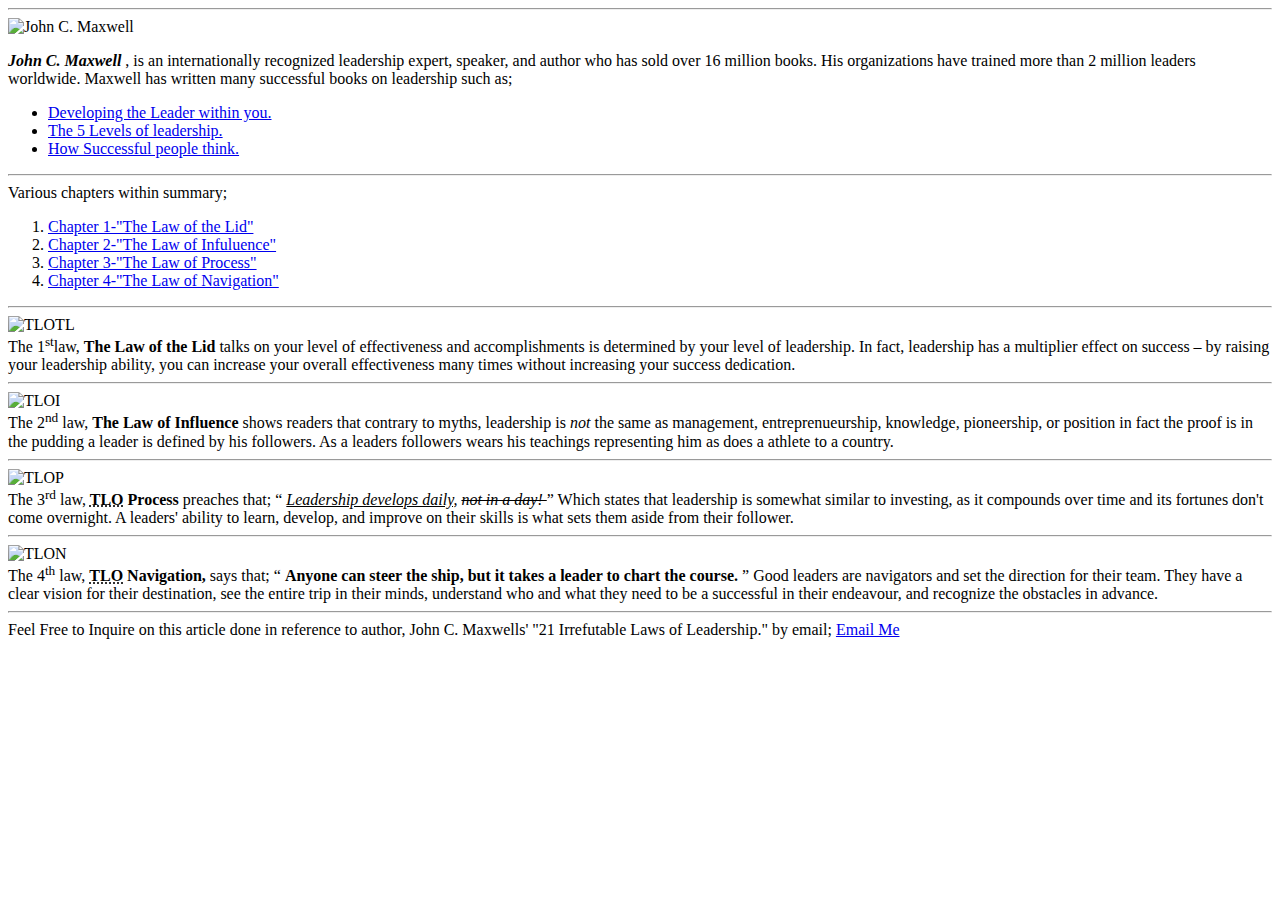
==== index.html @ 02f99227 "Title.html" ====
<!DOCTYPE html>
<html Lang="en">
<head>
  <title>This is my assignment based on the 21 Irrefutable laws of Leadership by John C. Maxwell </title>
</head>
<body>
<hr />
<img src="images/jcm.jpeg" alt="John C. Maxwell" width="400" height="350" /> <br />
<p> <b> <i> John C. Maxwell </i> </b>, is an internationally recognized leadership expert, speaker, and author who has sold over 16 million books. His organizations have trained more than 2 million leaders worldwide. Maxwell has written many successful books on leadership such as;
        <ul>
          <li><a href="https://www.amazon.com/dp/B06XFRGKZD">Developing the Leader within you.</a></li>
          <li><a href="https://www.amazon.com/dp/B004QZ9P7O"> The 5 Levels of leadership. </a></li>
          <li><a href="https://www.amazon.com/dp/B00199RHE8"> How Successful people think.</a> </li>
        </ul>

     <hr />Various chapters within summary;
          <ol>
            <li><a href='#jim'> Chapter 1-"The Law of the Lid"</a></li>
            <li><a href='#john'> Chapter 2-"The Law of Infuluence"</a></li>
            <li><a href='#bob'>Chapter 3-"The Law of Process"</a></li>
            <li><a href='#mark'> Chapter 4-"The Law of Navigation"</a></li>
          </ol>
         <hr />
         <img src="images/download.jpeg" alt="TLOTL" width="250" height="250" /> <br />
          The 1<sup id='jim'>st</sup>law, <b> The Law of the Lid </b> talks on your level of effectiveness and accomplishments is determined by your level of leadership. In fact, leadership has a multiplier effect on success – by raising your leadership ability, you can increase your overall effectiveness many times without increasing your success dedication. <br />
        <hr />
         <img src="images/Law2.png" alt="TLOI" width="250" height="250" /> <br />
         The 2<sup id='john'>nd</sup> law, <strong> The Law of Influence </strong> shows readers that contrary to myths, leadership is <em> not </em> the same as management, entreprenueurship, knowledge, pioneership, or position in fact the proof is in the pudding a leader is defined by his followers. As a leaders followers wears his teachings representing him as does a athlete to a country. <hr />
         <img src="images/TlOP.png" alt="TLOP" width="250" height="250" /> <br />
        The 3<sup id='bob'>rd</sup> law,<strong> <abbr title="The Law of">TLO</abbr> Process </Strong> preaches that; <q> <cite> <ins> Leadership develops daily,</ins> <s> not in a day! </s> </cite></q> Which states that leadership is somewhat similar to investing, as it compounds over time and its fortunes don't come overnight. A leaders' ability to learn, develop, and improve on their skills is what sets them aside from their follower.  <hr />
         <img src="images/TLON.jpeg" alt="TLON" width="250" height="250" /> <br />
          The 4<sup id='mark'>th</sup> law, <strong> <abbr title="The Law of">TLO</abbr> Navigation, </strong> says that; <q> <strong> Anyone can steer the ship, but it takes a leader to chart the course.</strong> </q> Good leaders are navigators and set the direction for their team. They have a clear vision for their destination, see the entire trip in their minds, understand who and what they need to be a successful in their endeavour, and recognize the obstacles in advance. <hr />

          Feel Free to Inquire on this article done in reference to author, John C. Maxwells' "21 Irrefutable Laws of Leadership." by email; <a href="mailto: jpoeticsftw@gmail.com">Email Me</a>
</p>

</body>
</html>
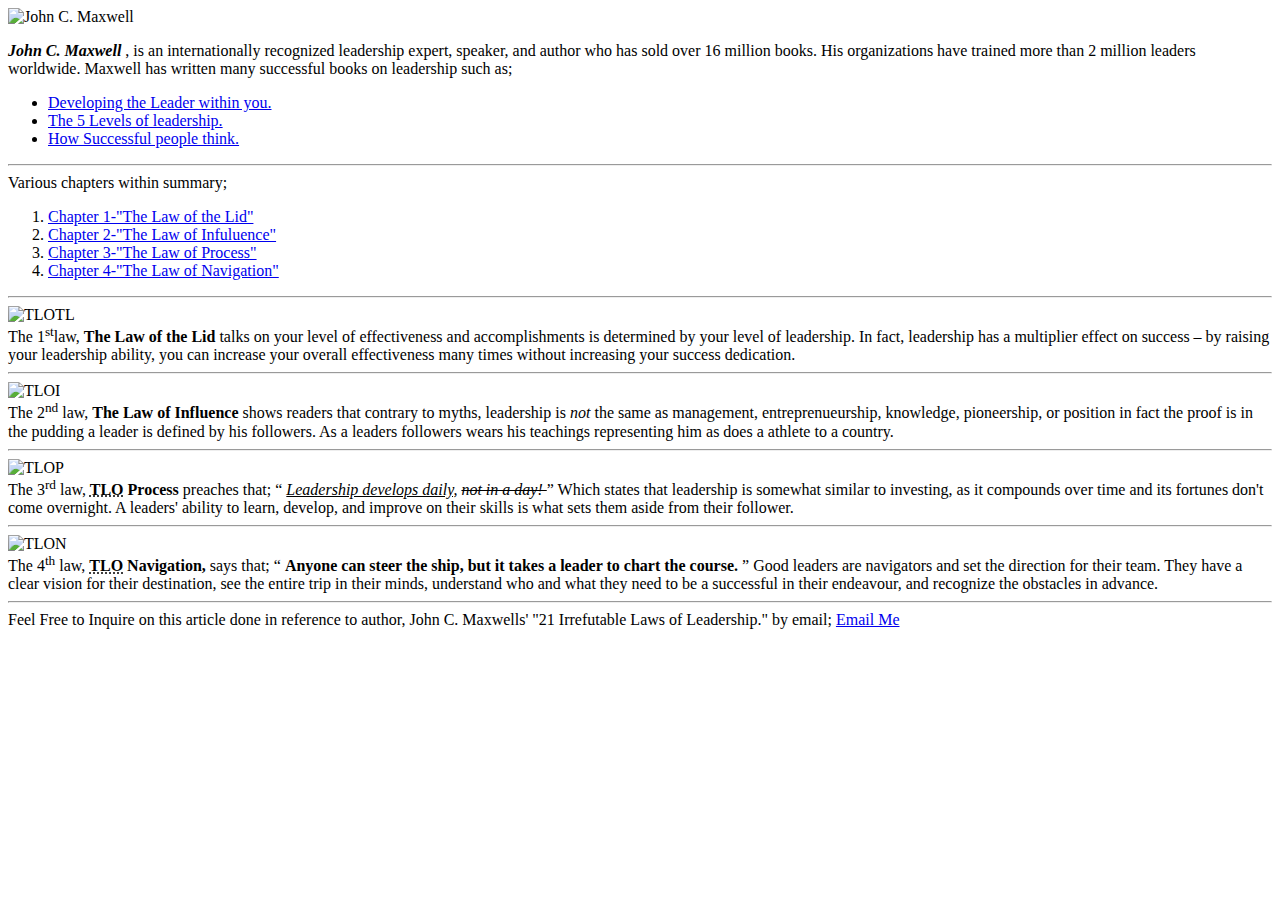
==== commit 0ea19fa3: "Yh.html" ====
--- a/index.html
+++ b/index.html
@@ -1,10 +1,17 @@
 <!DOCTYPE html>
 <html Lang="en">
 <head>
-  <title>This is my assignment based on the 21 Irrefutable laws of Leadership by John C. Maxwell </title>
-</head>
-<body>
-<hr />
+ <meta charset="UTF-8">
+    <meta name="viewport" content="width=device-width, initial-scale=1.0">
+    <meta http-equiv="X-UA-Compatible" content="ie=edge">
+    <title>HTML 5 Boilerplate</title>
+    <link rel="stylesheet" href="style.css">
+  </head>
+  <body>
+	<script src="index.js">
+</script>
+  </body>
+</html>
 <img src="images/jcm.jpeg" alt="John C. Maxwell" width="400" height="350" /> <br />
 <p> <b> <i> John C. Maxwell </i> </b>, is an internationally recognized leadership expert, speaker, and author who has sold over 16 million books. His organizations have trained more than 2 million leaders worldwide. Maxwell has written many successful books on leadership such as;
         <ul>
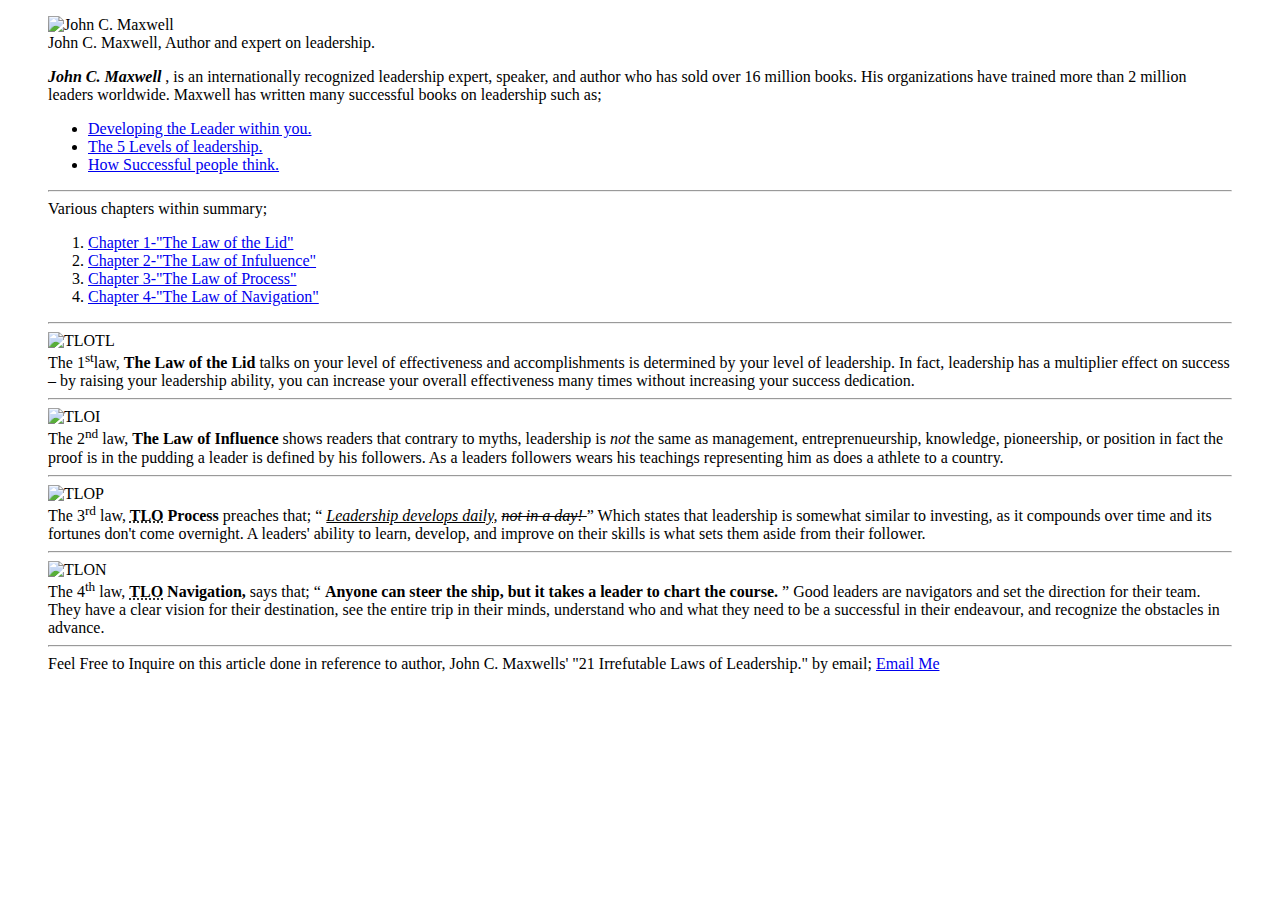
==== commit 06770ee3: "Update" ====
--- a/index.html
+++ b/index.html
@@ -4,7 +4,7 @@
  <meta charset="UTF-8">
     <meta name="viewport" content="width=device-width, initial-scale=1.0">
     <meta http-equiv="X-UA-Compatible" content="ie=edge">
-    <title>HTML 5 Boilerplate</title>
+    <title>Josh Assignment </title>
     <link rel="stylesheet" href="style.css">
   </head>
   <body>
@@ -12,7 +12,10 @@
 </script>
   </body>
 </html>
+ <body>
+ <figure>
 <img src="images/jcm.jpeg" alt="John C. Maxwell" width="400" height="350" /> <br />
+  <figcaption> John C. Maxwell, Author and expert on leadership. </figcaption>
 <p> <b> <i> John C. Maxwell </i> </b>, is an internationally recognized leadership expert, speaker, and author who has sold over 16 million books. His organizations have trained more than 2 million leaders worldwide. Maxwell has written many successful books on leadership such as;
         <ul>
           <li><a href="https://www.amazon.com/dp/B06XFRGKZD">Developing the Leader within you.</a></li>
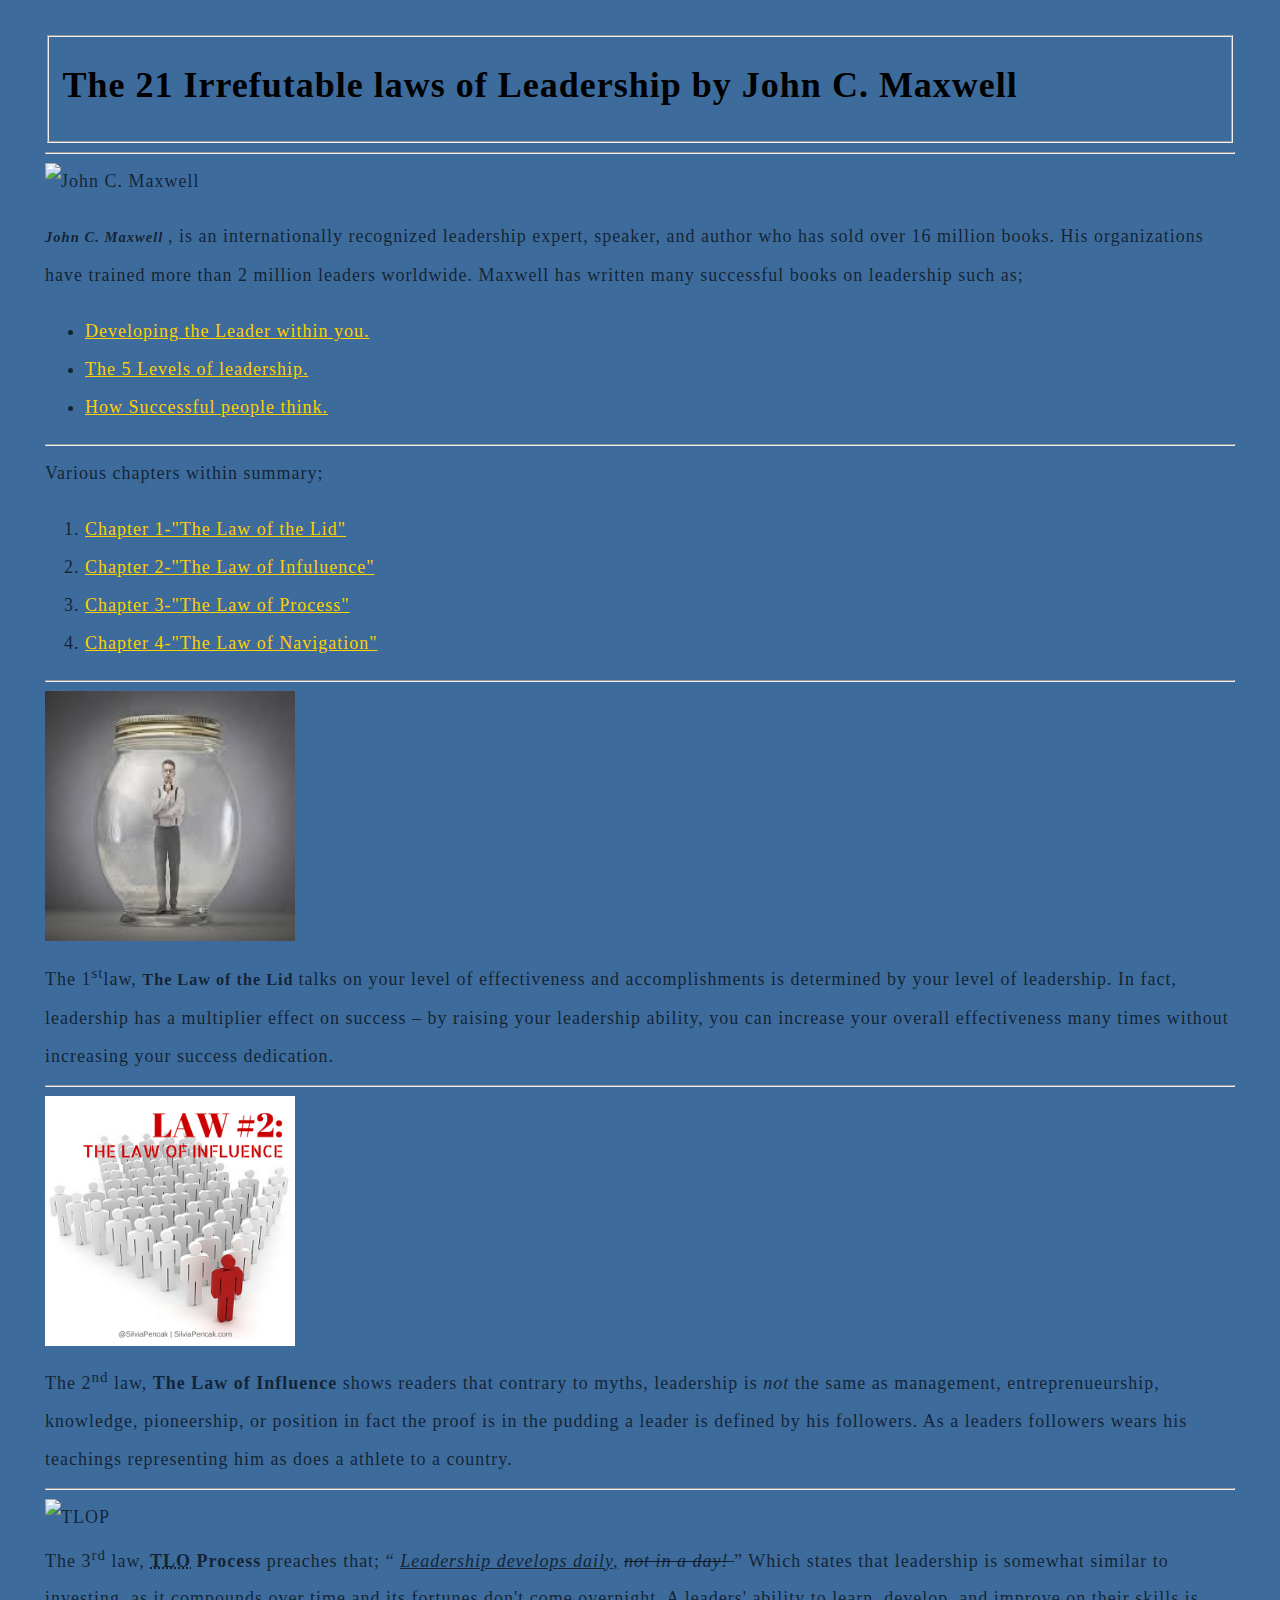
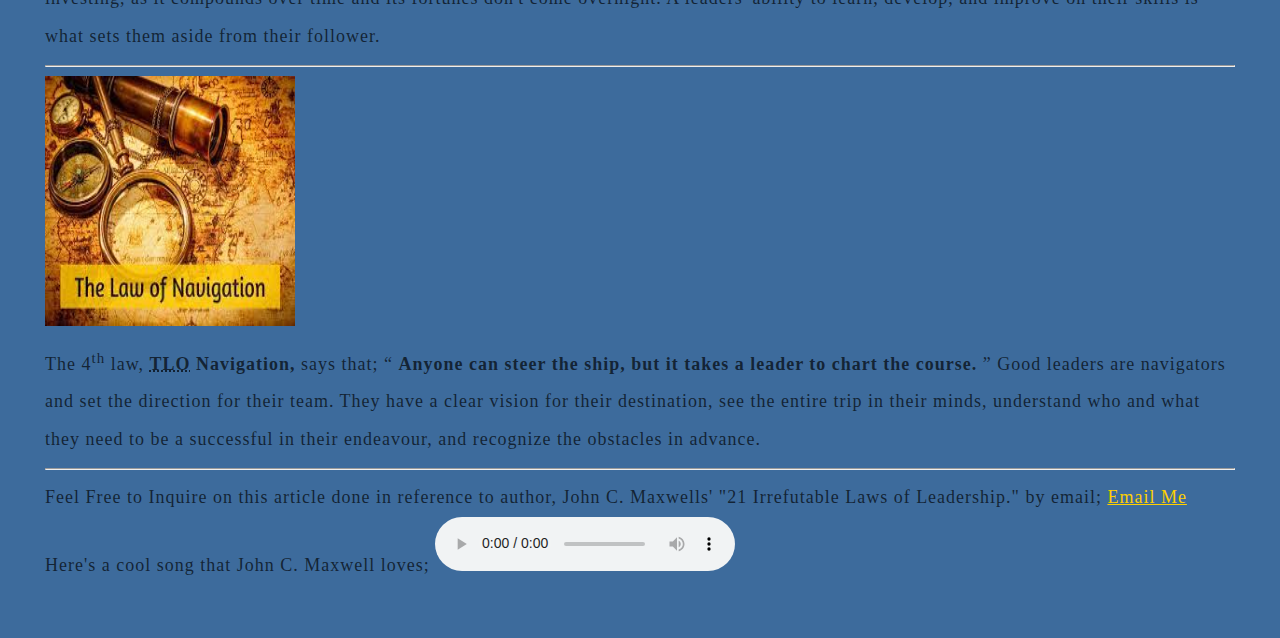
==== commit 3e5f596e: "update indexx.html" ====
--- a/index.html
+++ b/index.html
@@ -1,21 +1,28 @@
-<!DOCTYPE html>
-<html Lang="en">
+<!doctype html>
+
+<html lang="en">
 <head>
- <meta charset="UTF-8">
-    <meta name="viewport" content="width=device-width, initial-scale=1.0">
-    <meta http-equiv="X-UA-Compatible" content="ie=edge">
-    <title>Josh Assignment </title>
-    <link rel="stylesheet" href="style.css">
-  </head>
-  <body>
-	<script src="index.js">
-</script>
-  </body>
-</html>
- <body>
- <figure>
+  <meta charset="utf-8">
+  <meta name="viewport" content="width=device-width, initial-scale=1">
+
+  <title>21 Irrefutable Laws of Leadership</title>
+  <meta name="description" content="21 Irrefutable Laws of Leadership by John C. Maxwell.">
+  <meta name="author" content="shckqad">
+
+  <meta property="og:title" content="21 Irrefutable Laws of Leadership.">
+  <meta property="og:type" content="website">
+  <meta property="og:url" content="ethanisaloser.netlify.app">
+  <meta property="og:description" content="21 Irrefutable Laws of Leadership.">
+  <meta property="og:image" content="image.png">
+
+<link rel="stylesheet" href="style.css">
+
+<body>
+<fieldset>
+<h1> The 21 Irrefutable laws of Leadership by John C. Maxwell </h1>
+</fieldset>
+<hr />
 <img src="images/jcm.jpeg" alt="John C. Maxwell" width="400" height="350" /> <br />
-  <figcaption> John C. Maxwell, Author and expert on leadership. </figcaption>
 <p> <b> <i> John C. Maxwell </i> </b>, is an internationally recognized leadership expert, speaker, and author who has sold over 16 million books. His organizations have trained more than 2 million leaders worldwide. Maxwell has written many successful books on leadership such as;
         <ul>
           <li><a href="https://www.amazon.com/dp/B06XFRGKZD">Developing the Leader within you.</a></li>
@@ -39,9 +46,15 @@
          <img src="images/TlOP.png" alt="TLOP" width="250" height="250" /> <br />
         The 3<sup id='bob'>rd</sup> law,<strong> <abbr title="The Law of">TLO</abbr> Process </Strong> preaches that; <q> <cite> <ins> Leadership develops daily,</ins> <s> not in a day! </s> </cite></q> Which states that leadership is somewhat similar to investing, as it compounds over time and its fortunes don't come overnight. A leaders' ability to learn, develop, and improve on their skills is what sets them aside from their follower.  <hr />
          <img src="images/TLON.jpeg" alt="TLON" width="250" height="250" /> <br />
-          The 4<sup id='mark'>th</sup> law, <strong> <abbr title="The Law of">TLO</abbr> Navigation, </strong> says that; <q> <strong> Anyone can steer the ship, but it takes a leader to chart the course.</strong> </q> Good leaders are navigators and set the direction for their team. They have a clear vision for their destination, see the entire trip in their minds, understand who and what they need to be a successful in their endeavour, and recognize the obstacles in advance. <hr />
+          The 4<sup id='mark'>th</sup> law, <strong> <abbr title="The Law of">TLO</abbr> Navigation, </strong> says that; </h6> <q> <strong> Anyone can steer the ship, but it takes a leader to chart the course.</strong> </q> Good leaders are navigators and set the direction for their team. They have a clear vision for their destination, see the entire trip in their minds, understand who and what they need to be a successful in their endeavour, and recognize the obstacles in advance. <hr />
 
           Feel Free to Inquire on this article done in reference to author, John C. Maxwells' "21 Irrefutable Laws of Leadership." by email; <a href="mailto: jpoeticsftw@gmail.com">Email Me</a>
+          <br />
+          Here's a cool song that John C. Maxwell loves;
+          <audio controls> <source src="audio/globglob.mp3" type="audio/mpeg">
+
+          </audio>
+<!--Added fieldset and audio file as well as changed meta data property and styled with css! -->
 </p>
 
 </body>
--- a/style.css
+++ b/style.css
@@ -0,0 +1,43 @@
+body {
+      background-color: rgba(61, 107, 156, 1);
+      background-color: #3d6b9c;
+      font-family: "Georgia", serif, arial;
+      color:hsla(360, 74%, 0%, 0.68);
+      opacity:1.00;
+      padding: 20px;
+      margin-top: 15px;
+      margin-left: 25px;
+      margin-right: 25px;
+      margin-bottom: 15px;
+      font-size:18px;
+      line-height:1cm;
+      letter-spacing:1px;
+      }
+
+h1 {
+        background-color:rgba(61, 107, 156, 1);
+        color: black;
+        font-size: 200%;
+        }
+
+a:link{
+       color:#ffd000;
+}
+
+a:visited{
+  color: #c7a612;
+}
+
+a:hover{
+     text-decoration: underline;
+     color:#c7a612;
+}
+a:active{
+      text-decoration: none;
+}
+b {
+  font-size: 90%;
+}
+i{
+  font-size:90%;
+}
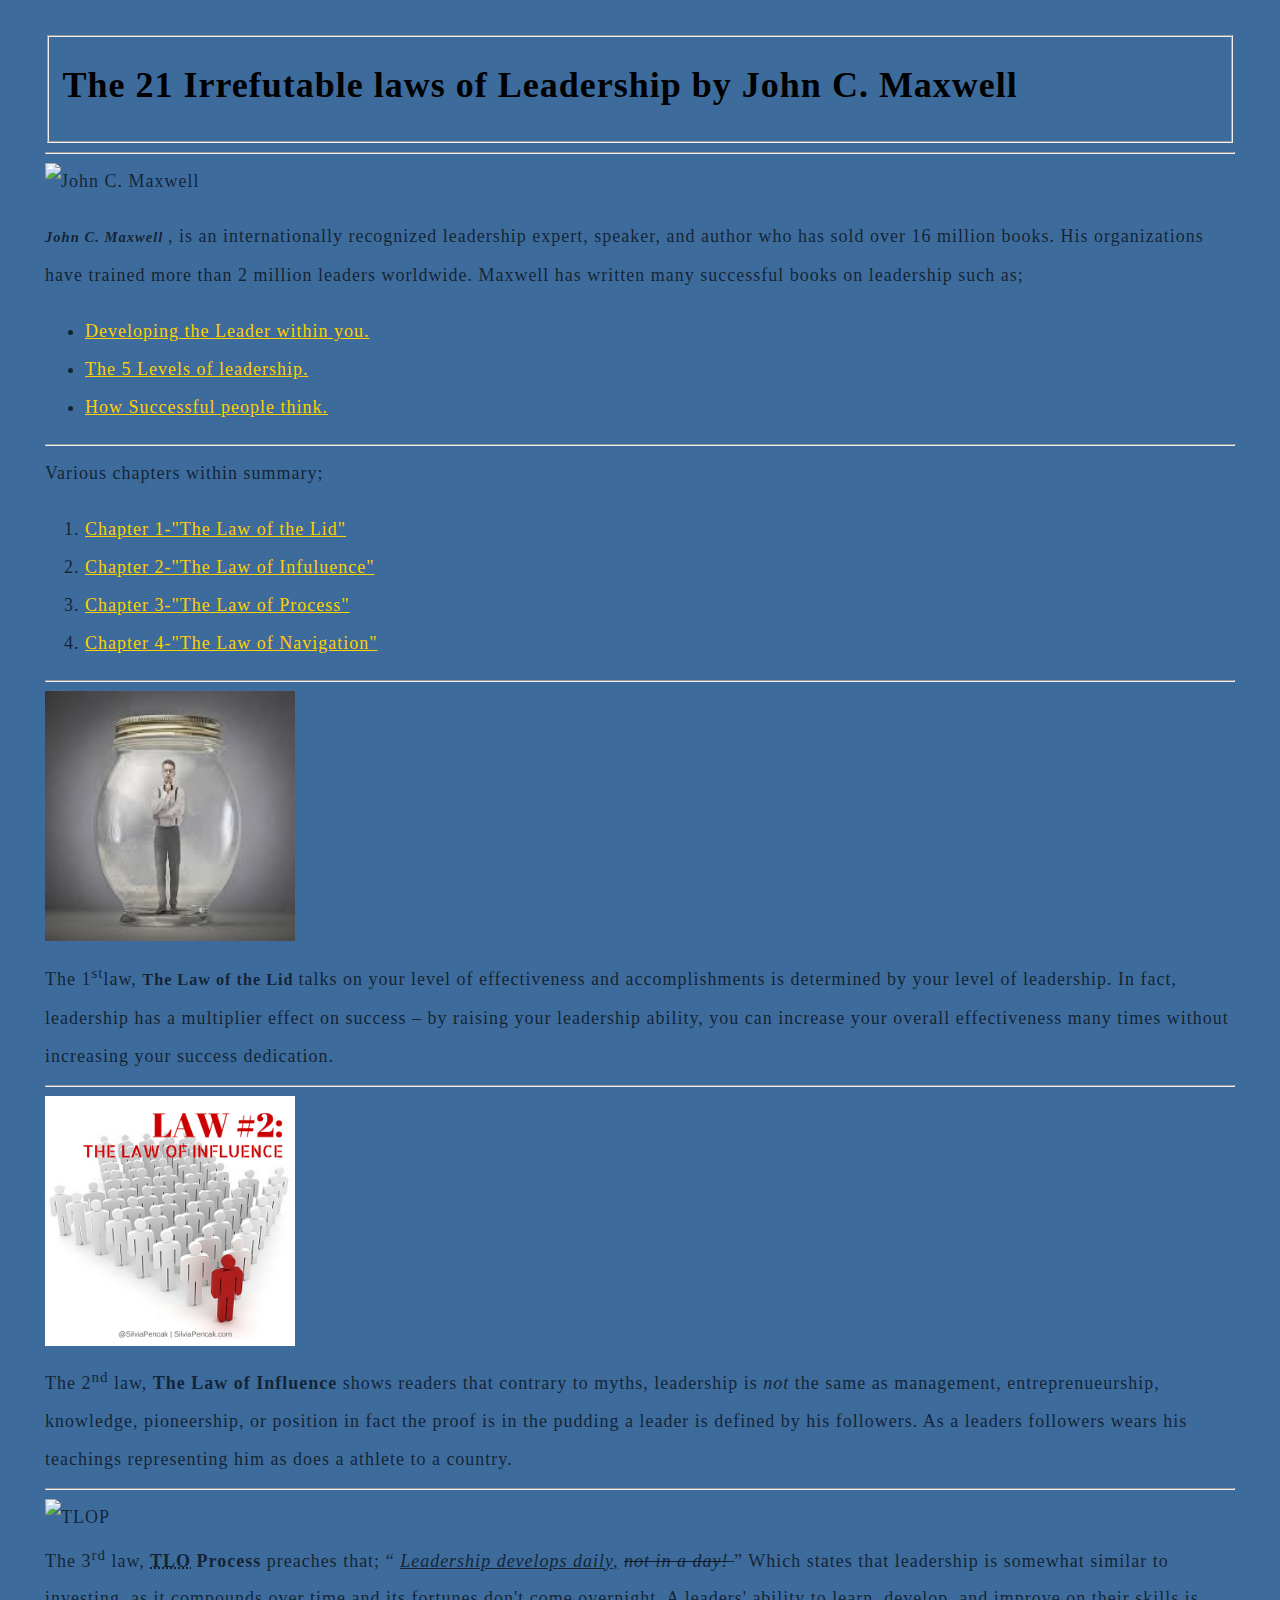
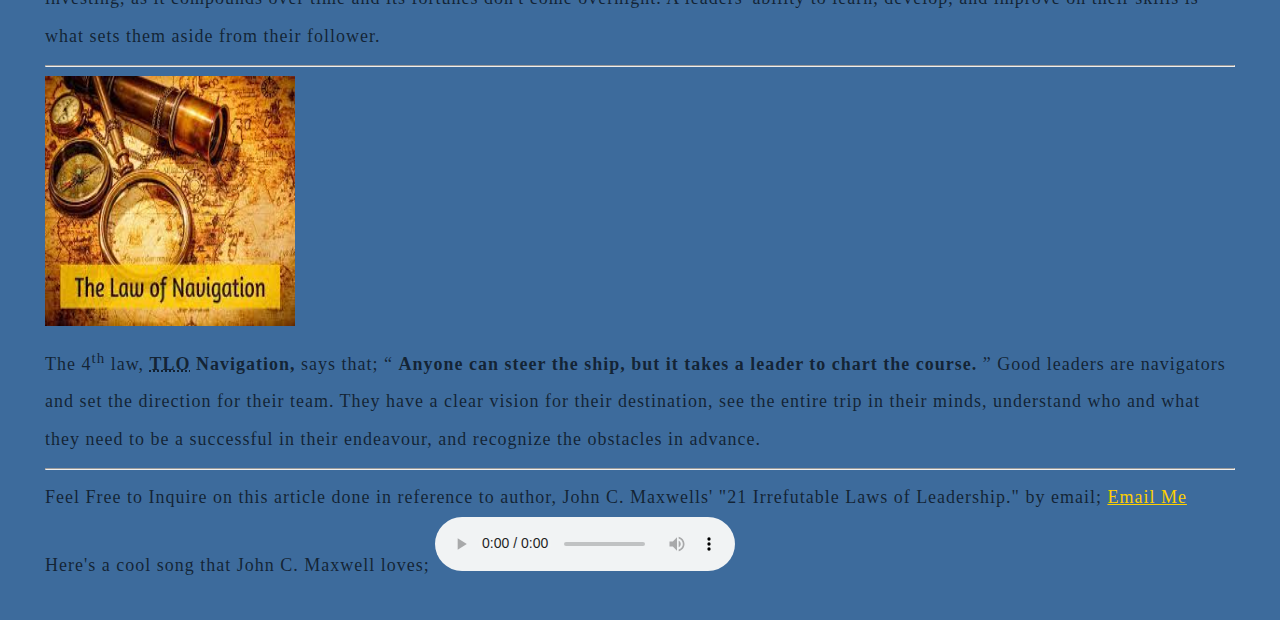
==== commit c2008aef: "Fixed syntax errors" ====
--- a/index.html
+++ b/index.html
@@ -46,16 +46,15 @@
          <img src="images/TlOP.png" alt="TLOP" width="250" height="250" /> <br />
         The 3<sup id='bob'>rd</sup> law,<strong> <abbr title="The Law of">TLO</abbr> Process </Strong> preaches that; <q> <cite> <ins> Leadership develops daily,</ins> <s> not in a day! </s> </cite></q> Which states that leadership is somewhat similar to investing, as it compounds over time and its fortunes don't come overnight. A leaders' ability to learn, develop, and improve on their skills is what sets them aside from their follower.  <hr />
          <img src="images/TLON.jpeg" alt="TLON" width="250" height="250" /> <br />
-          The 4<sup id='mark'>th</sup> law, <strong> <abbr title="The Law of">TLO</abbr> Navigation, </strong> says that; </h6> <q> <strong> Anyone can steer the ship, but it takes a leader to chart the course.</strong> </q> Good leaders are navigators and set the direction for their team. They have a clear vision for their destination, see the entire trip in their minds, understand who and what they need to be a successful in their endeavour, and recognize the obstacles in advance. <hr />
+          The 4<sup id='mark'>th</sup> law, <strong> <abbr title="The Law of">TLO</abbr> Navigation, </strong> says that; <q> <strong> Anyone can steer the ship, but it takes a leader to chart the course.</strong> </q> Good leaders are navigators and set the direction for their team. They have a clear vision for their destination, see the entire trip in their minds, understand who and what they need to be a successful in their endeavour, and recognize the obstacles in advance. <hr />
 
-          Feel Free to Inquire on this article done in reference to author, John C. Maxwells' "21 Irrefutable Laws of Leadership." by email; <a href="mailto: jpoeticsftw@gmail.com">Email Me</a>
+          Feel Free to Inquire on this article done in reference to author, John C. Maxwells' "21 Irrefutable Laws of Leadership." by email; <a href="mailto:jpoeticsftw@gmail.com">Email Me</a>
           <br />
           Here's a cool song that John C. Maxwell loves;
           <audio controls> <source src="audio/globglob.mp3" type="audio/mpeg">
 
           </audio>
 <!--Added fieldset and audio file as well as changed meta data property and styled with css! -->
-</p>
 
 </body>
 </html>
